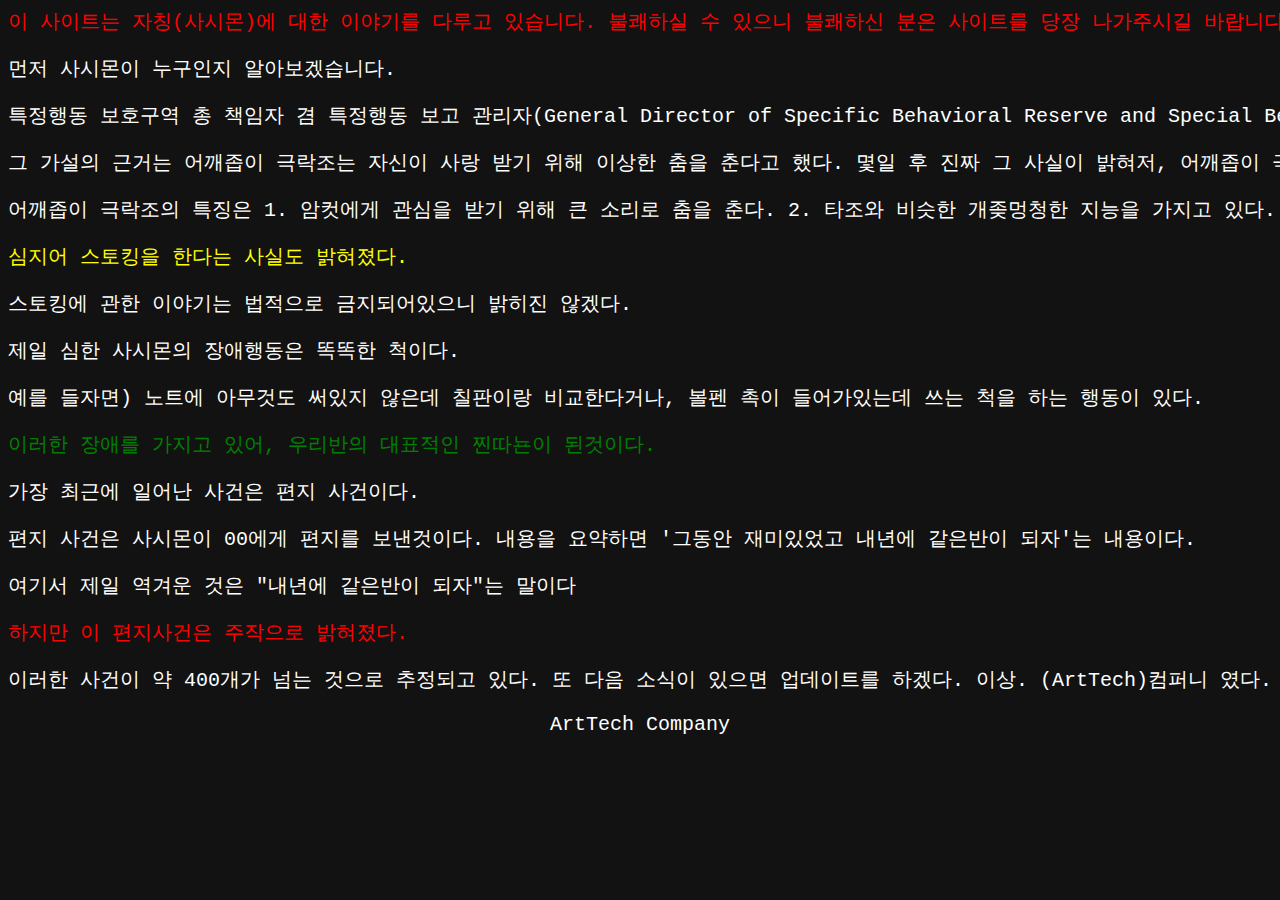
==== index.html @ 85aa8a22 "사시몬 보고서" ====
<html>
<head>
    <meta name="color-scheme" content="dark">
</head>
<body>
    <pre style="font-size: 20px; color: red;" >이 사이트는 자칭(사시몬)에 대한 이야기를 다루고 있습니다. 불쾌하실 수 있으니 불쾌하신 분은 사이트를 당장 나가주시길 바랍니다!<br></pre>
    <pre style="font-size: 20px;" >먼저 사시몬이 누구인지 알아보겠습니다.</pre>
    <pre style="font-size: 20px;" >특정행동 보호구역 총 책임자 겸 특정행동 보고 관리자(General Director of Specific Behavioral Reserve and Special Behavioral Reporting Manager)인 00씨가 사시몬이 어깨좁이 극락조라는 가설을 세웠다.</pre>
    <pre style="font-size: 20px;" >그 가설의 근거는 어깨좁이 극락조는 자신이 사랑 받기 위해 이상한 춤을 춘다고 했다. 몇일 후 진짜 그 사실이 밝혀저, 어깨좁이 극락조라는 명칭이 붙게 되었다.</pre>
    <pre style="font-size: 20px;" >어깨좁이 극락조의 특징은 1. 암컷에게 관심을 받기 위해 큰 소리로 춤을 춘다. 2. 타조와 비슷한 개좆멍청한 지능을 가지고 있다.</pre>
    <pre style="font-size: 20px; color: yellow;" >심지어 스토킹을 한다는 사실도 밝혀졌다.</pre>
    <pre style="font-size: 20px;" >스토킹에 관한 이야기는 법적으로 금지되어있으니 밝히진 않겠다.</pre>
    <pre style="font-size: 20px;" >제일 심한 사시몬의 장애행동은 똑똑한 척이다.</pre>
    <pre style="font-size: 20px;" >예를 들자면) 노트에 아무것도 써있지 않은데 칠판이랑 비교한다거나, 볼펜 촉이 들어가있는데 쓰는 척을 하는 행동이 있다.</pre>
    <pre style="font-size: 20px; color: green;" >이러한 장애를 가지고 있어, 우리반의 대표적인 찐따뇬이 된것이다.</pre>
    <pre style="font-size: 20px;" >가장 최근에 일어난 사건은 편지 사건이다.</pre>
    <pre style="font-size: 20px;" >편지 사건은 사시몬이 00에게 편지를 보낸것이다. 내용을 요약하면 '그동안 재미있었고 내년에 같은반이 되자'는 내용이다.</pre>
    <pre style="font-size: 20px;" >여기서 제일 역겨운 것은 "내년에 같은반이 되자"는 말이다</pre>
    <pre style="font-size: 20px; color: red ;" >하지만 이 편지사건은 주작으로 밝혀졌다.</pre>
    <pre style="font-size: 20px;" >이러한 사건이 약 400개가 넘는 것으로 추정되고 있다. 또 다음 소식이 있으면 업데이트를 하겠다. 이상. (ArtTech)컴퍼니 였다.</pre>
    <pre style="font-size: 20px; text-align: center;" >ArtTech Company</pre>

</body>
</html>
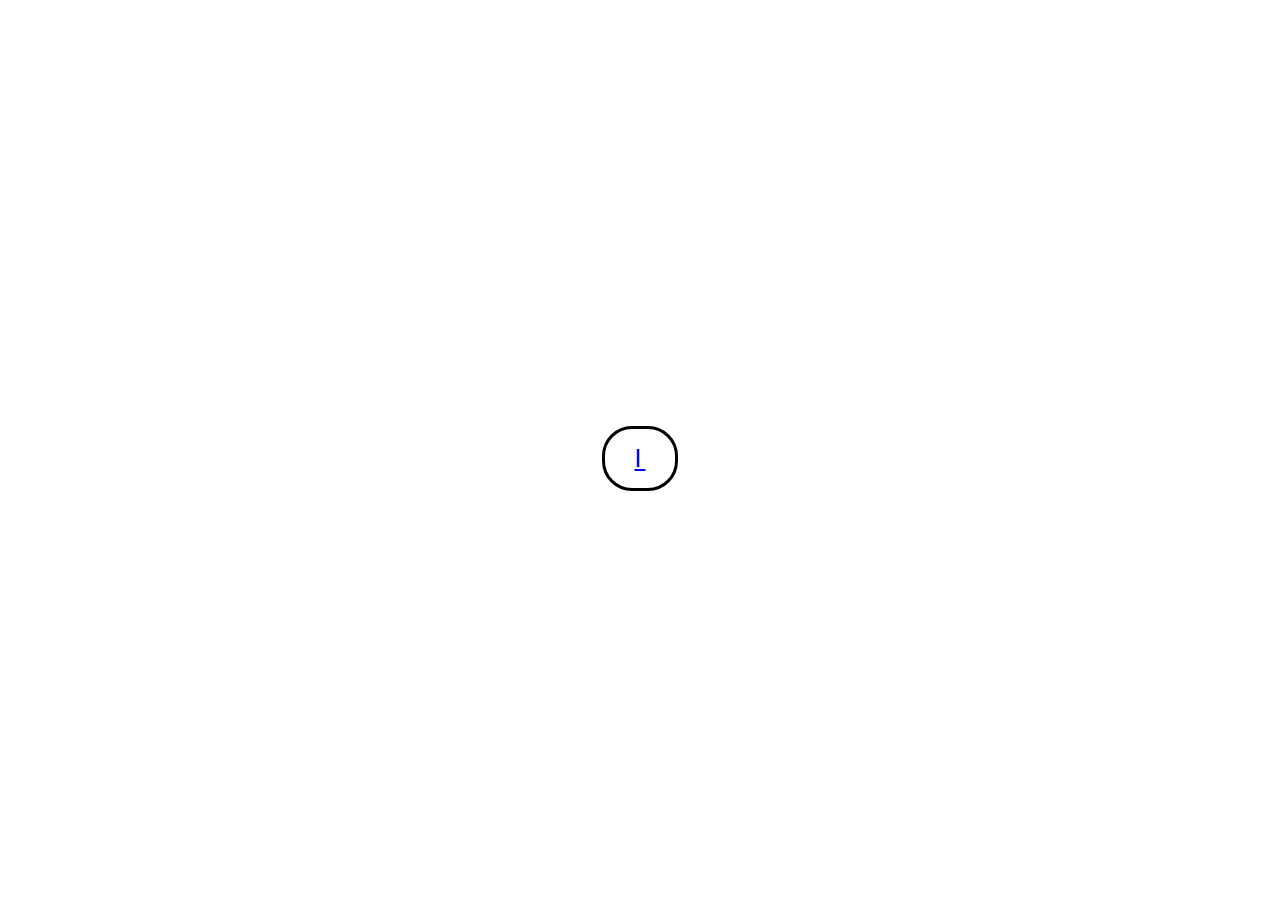
==== commit 368e243b: "GIFT" ====
--- a/index.html
+++ b/index.html
@@ -1,25 +1,10 @@
-<html>
-<head>
-    <meta name="color-scheme" content="dark">
-</head>
+<!DOCTYPE html>
+<html lang="kor">
+    <head>
+        <meta charset="UTF-8">
+        <link rel="stylesheet" href="./style.css">
+    </head>
+</html>
 <body>
-    <pre style="font-size: 20px; color: red;" >이 사이트는 자칭(사시몬)에 대한 이야기를 다루고 있습니다. 불쾌하실 수 있으니 불쾌하신 분은 사이트를 당장 나가주시길 바랍니다!<br></pre>
-    <pre style="font-size: 20px;" >먼저 사시몬이 누구인지 알아보겠습니다.</pre>
-    <pre style="font-size: 20px;" >특정행동 보호구역 총 책임자 겸 특정행동 보고 관리자(General Director of Specific Behavioral Reserve and Special Behavioral Reporting Manager)인 00씨가 사시몬이 어깨좁이 극락조라는 가설을 세웠다.</pre>
-    <pre style="font-size: 20px;" >그 가설의 근거는 어깨좁이 극락조는 자신이 사랑 받기 위해 이상한 춤을 춘다고 했다. 몇일 후 진짜 그 사실이 밝혀저, 어깨좁이 극락조라는 명칭이 붙게 되었다.</pre>
-    <pre style="font-size: 20px;" >어깨좁이 극락조의 특징은 1. 암컷에게 관심을 받기 위해 큰 소리로 춤을 춘다. 2. 타조와 비슷한 개좆멍청한 지능을 가지고 있다.</pre>
-    <pre style="font-size: 20px; color: yellow;" >심지어 스토킹을 한다는 사실도 밝혀졌다.</pre>
-    <pre style="font-size: 20px;" >스토킹에 관한 이야기는 법적으로 금지되어있으니 밝히진 않겠다.</pre>
-    <pre style="font-size: 20px;" >제일 심한 사시몬의 장애행동은 똑똑한 척이다.</pre>
-    <pre style="font-size: 20px;" >예를 들자면) 노트에 아무것도 써있지 않은데 칠판이랑 비교한다거나, 볼펜 촉이 들어가있는데 쓰는 척을 하는 행동이 있다.</pre>
-    <pre style="font-size: 20px; color: green;" >이러한 장애를 가지고 있어, 우리반의 대표적인 찐따뇬이 된것이다.</pre>
-    <pre style="font-size: 20px;" >가장 최근에 일어난 사건은 편지 사건이다.</pre>
-    <pre style="font-size: 20px;" >편지 사건은 사시몬이 00에게 편지를 보낸것이다. 내용을 요약하면 '그동안 재미있었고 내년에 같은반이 되자'는 내용이다.</pre>
-    <pre style="font-size: 20px;" >여기서 제일 역겨운 것은 "내년에 같은반이 되자"는 말이다</pre>
-    <pre style="font-size: 20px; color: red ;" >하지만 이 편지사건은 주작으로 밝혀졌다.</pre>
-    <pre style="font-size: 20px;" >이러한 사건이 약 400개가 넘는 것으로 추정되고 있다. 또 다음 소식이 있으면 업데이트를 하겠다. 이상. (ArtTech)컴퍼니 였다.</pre>
-    <pre style="font-size: 20px; text-align: center;" >ArtTech Company</pre>
-
-</body>
-</html>
-    +    <button class="btn"><a href="1.html">I</button>
+</body>--- a/style.css
+++ b/style.css
@@ -0,0 +1,28 @@
+body {
+    height: 100vh;
+    display: flex;
+    justify-content: center;
+    align-items: center;
+}
+
+.btn {
+    font-size: 25px;
+    padding: 15px 30px;
+    background-color: white;
+    color: black;
+    border: 3px solid black;
+    border-radius: 30px;
+    text-transform: uppercase;
+    letter-spacing: 4px;
+    font-family: sans-serif;
+    transition: all 0.4s;
+}
+
+.btn:focus {
+    outline: none;
+}
+
+.btn:hover {
+    background-color: black;
+    color: white;
+}